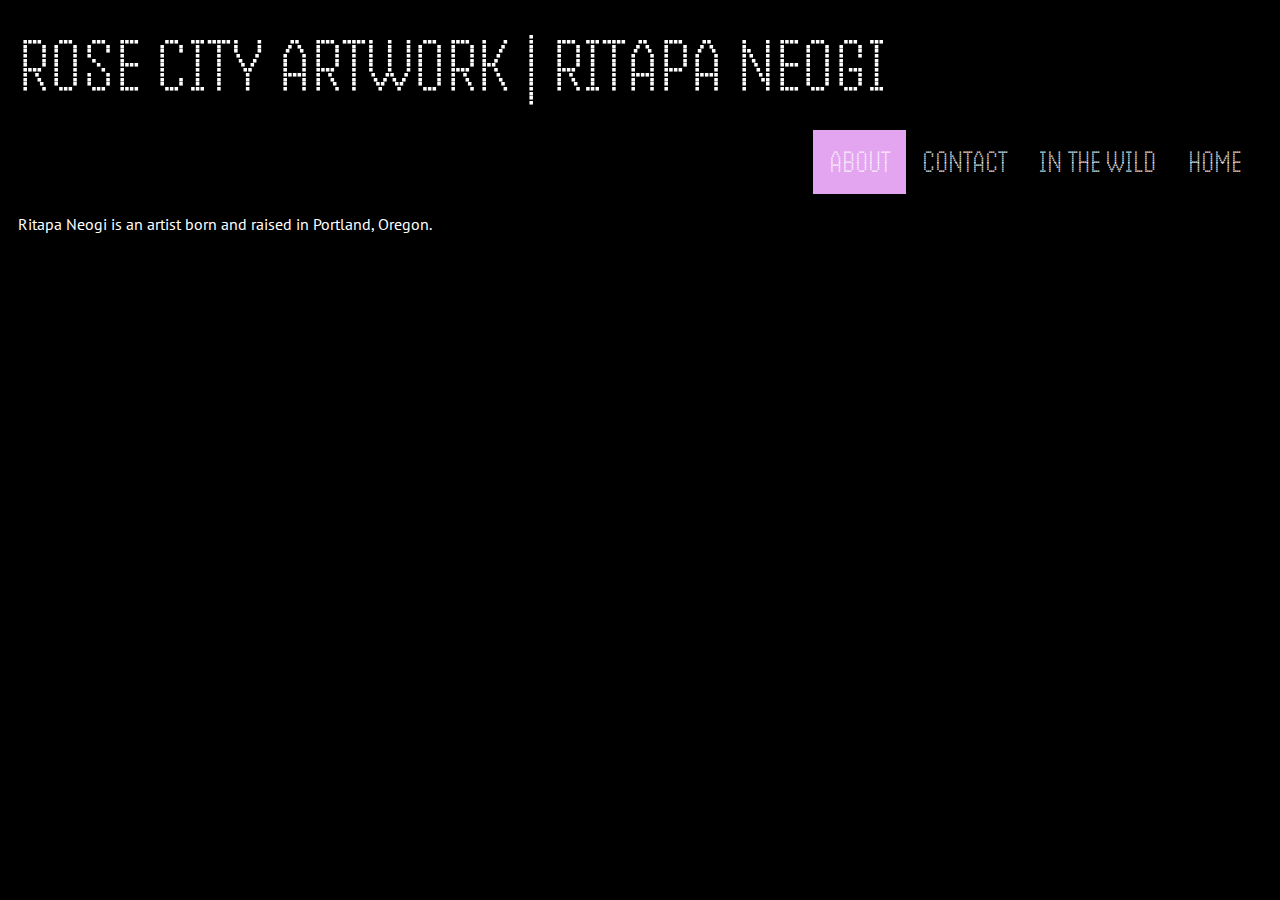
==== about.html @ 31bc79ef "Update about.html" ====
<html>
  
  <head>
    <link href="//fonts.googleapis.com/css2?family=Handjet:wght@100..900&display=swap" rel="stylesheet">
    <link rel="stylesheet" type="text/css" href="css/style.css">
    <link href="//fonts.googleapis.com/css2?family=PT+Sans:ital,wght@0,400;0,700;1,400;1,700&display=swap" rel="stylesheet">
    <link rel="stylesheet" type="text/css" href="css/style.css">
    <meta charset="utf-8">
    <meta name="viewport" content="width=device-width, initial-scale=1.0">
    <title>Rose City Artwork</title>
    <link rel="title icon" type="image/png" href="images/camera-icon.png">
  </head>

<body>
  <h1>ROSE CITY ARTWORK | RITAPA NEOGI</h1>
  
  <div class="topnav">
  <a href="index.html" onclick="window.open('index.html', '_self');">HOME</a>
  <a href="inthewild.html" onclick="window.open('inthewild.html', '_self');">IN THE WILD</a>
  <a href="contact.html" onclick="window.open('example.html', '_self');">CONTACT</a>
  <a class = "active" href="about.html" onclick="window.open('about.html', '_self');">ABOUT</a>
  </div>
  
<h2>Ritapa Neogi is an artist born and raised in Portland, Oregon.</h2>

  <p>She has illustrated for Portland Parks & Recreation, the City of Vancouver, Black Girl Dangerous, Vision Zero Vancouver, and publishers in Kolkata, India.
Ritapa holds a B.A. in Geography & Urban Studies and a Master of Community & Regional Planning. She works in environmental planning in Vancouver, British Columbia,
often incorporating illustration into scientific communications for stakeholders and the public.</p>

<p>In her free time, Ritapa enjoys writing music, swimming in the ocean, biking around Vancouver, and participating in the city's Spanish-English
language exchange community.</p>

</body>

</html>
---- css/style.css ----
/* HEAD */

h1 {
  margin-top: 20px;
  margin-left: 10px;
  margin-bottom: 20px;
  font-family: 'Handjet';
  font-weight: 300;
  font-size: 500%;
  color: #FFFFFF;
}

h2 {
  margin-top: 20px;
  margin-left: 10px;
  margin-bottom: 20px;
  font-family: 'PT Sans';
  font-weight: 400;
  font-size: 100%;
  color: #FFFFFF;
}

/* NAVIGATION */

.topnav {
  background-color: #000000;
  overflow: hidden;
  margin-right: 15px;
}

.topnav a {
  float: right;
  color: #FFFFFF;
  text-align: center;
  padding: 14px 16px;
  text-decoration: none;
  font-family:'Handjet';
  font-weight: 300;
  font-size: 200%
}

.topnav a:hover {
  background-color: #000000;
  color: #E3A4F0;
}

.topnav a.active {
  background-color: #E3A4F0;
  color: white;
}

/* BODY */

body {
     background-color: black;
}

/* SECTIONS */

section:after {
    content: " ";
    display: block;
    clear: both;
}

section div.container img {
    width: 33.33%;
    float: left;
    box-sizing: border-box;
    border: 5px solid transparent;
    opacity: 1;
    transition: opacity .5s;
}

section div.container img:hover {
   opacity: 0.65; 
}

section {
    margin-bottom: 3%;
}

section h2 {
    text-align: center;
}

/ * ABOUT SECTION */

p {
  margin-top: 20px;
  margin-left: 10px;
  margin-bottom: 20px;
  font-family: 'PT Sans';
  font-weight: 400;
  font-size: 80%;
  color: #FFFFFF;
}
---- css/style.css ----
/* HEAD */

h1 {
  margin-top: 20px;
  margin-left: 10px;
  margin-bottom: 20px;
  font-family: 'Handjet';
  font-weight: 300;
  font-size: 500%;
  color: #FFFFFF;
}

h2 {
  margin-top: 20px;
  margin-left: 10px;
  margin-bottom: 20px;
  font-family: 'PT Sans';
  font-weight: 400;
  font-size: 100%;
  color: #FFFFFF;
}

/* NAVIGATION */

.topnav {
  background-color: #000000;
  overflow: hidden;
  margin-right: 15px;
}

.topnav a {
  float: right;
  color: #FFFFFF;
  text-align: center;
  padding: 14px 16px;
  text-decoration: none;
  font-family:'Handjet';
  font-weight: 300;
  font-size: 200%
}

.topnav a:hover {
  background-color: #000000;
  color: #E3A4F0;
}

.topnav a.active {
  background-color: #E3A4F0;
  color: white;
}

/* BODY */

body {
     background-color: black;
}

/* SECTIONS */

section:after {
    content: " ";
    display: block;
    clear: both;
}

section div.container img {
    width: 33.33%;
    float: left;
    box-sizing: border-box;
    border: 5px solid transparent;
    opacity: 1;
    transition: opacity .5s;
}

section div.container img:hover {
   opacity: 0.65; 
}

section {
    margin-bottom: 3%;
}

section h2 {
    text-align: center;
}

/ * ABOUT SECTION */

p {
  margin-top: 20px;
  margin-left: 10px;
  margin-bottom: 20px;
  font-family: 'PT Sans';
  font-weight: 400;
  font-size: 80%;
  color: #FFFFFF;
}
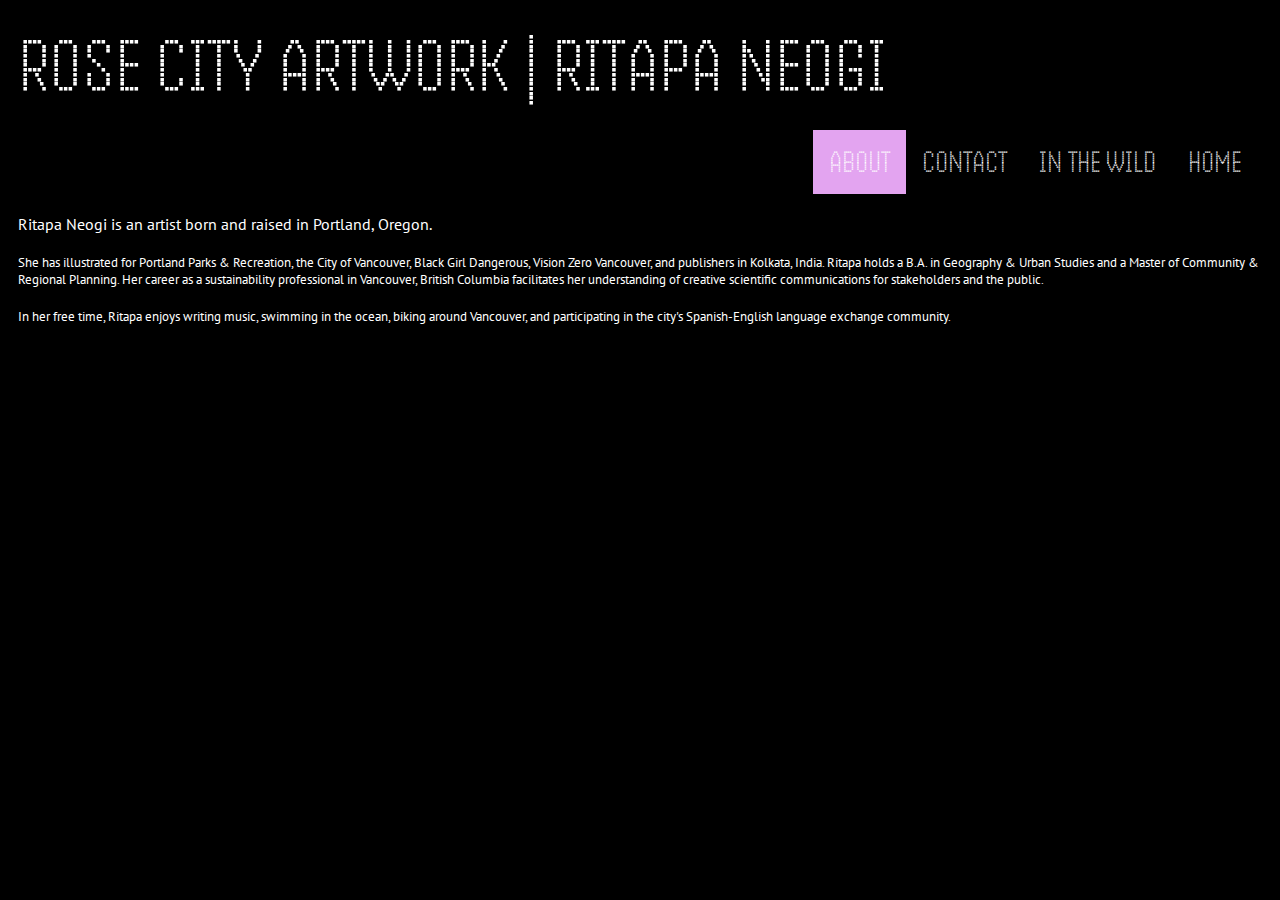
==== commit a045bbd6: "Update about.html" ====
--- a/about.html
+++ b/about.html
@@ -20,15 +20,15 @@
   <a href="contact.html" onclick="window.open('example.html', '_self');">CONTACT</a>
   <a class = "active" href="about.html" onclick="window.open('about.html', '_self');">ABOUT</a>
   </div>
-  
+
+<div class = "about.container">
 <h2>Ritapa Neogi is an artist born and raised in Portland, Oregon.</h2>
-
-  <p>She has illustrated for Portland Parks & Recreation, the City of Vancouver, Black Girl Dangerous, Vision Zero Vancouver, and publishers in Kolkata, India.
-Ritapa holds a B.A. in Geography & Urban Studies and a Master of Community & Regional Planning. She works in environmental planning in Vancouver, British Columbia,
-often incorporating illustration into scientific communications for stakeholders and the public.</p>
-
+<p>She has illustrated for Portland Parks & Recreation, the City of Vancouver, Black Girl Dangerous, Vision Zero Vancouver, and publishers in Kolkata, India.
+Ritapa holds a B.A. in Geography & Urban Studies and a Master of Community & Regional Planning. Her career as a sustainability professional in Vancouver, British Columbia
+facilitates her understanding of creative scientific communications for stakeholders and the public.</p>
 <p>In her free time, Ritapa enjoys writing music, swimming in the ocean, biking around Vancouver, and participating in the city's Spanish-English
 language exchange community.</p>
+</div>
 
 </body>
 
--- a/css/style.css
+++ b/css/style.css
@@ -84,7 +84,7 @@
     text-align: center;
 }
 
-/ * ABOUT SECTION */
+/* ABOUT SECTION */
 
 p {
   margin-top: 20px;
--- a/css/style.css
+++ b/css/style.css
@@ -84,7 +84,7 @@
     text-align: center;
 }
 
-/ * ABOUT SECTION */
+/* ABOUT SECTION */
 
 p {
   margin-top: 20px;
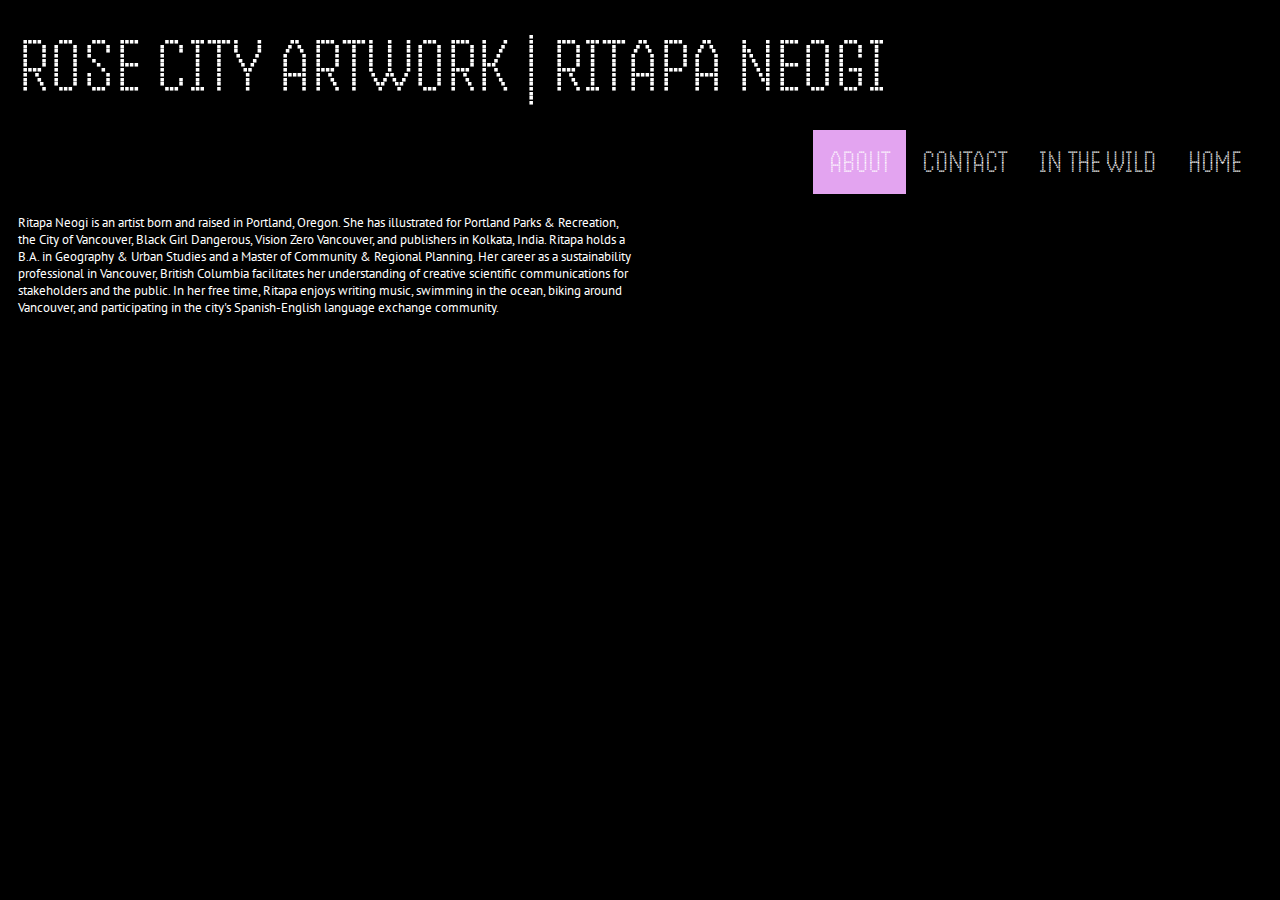
==== commit 6c65c495: "Update about.html" ====
--- a/about.html
+++ b/about.html
@@ -21,12 +21,10 @@
   <a class = "active" href="about.html" onclick="window.open('about.html', '_self');">ABOUT</a>
   </div>
 
-<div class = "about.container">
-<h2>Ritapa Neogi is an artist born and raised in Portland, Oregon.</h2>
-<p>She has illustrated for Portland Parks & Recreation, the City of Vancouver, Black Girl Dangerous, Vision Zero Vancouver, and publishers in Kolkata, India.
+<div class = "about-container">
+<p>Ritapa Neogi is an artist born and raised in Portland, Oregon. She has illustrated for Portland Parks & Recreation, the City of Vancouver, Black Girl Dangerous, Vision Zero Vancouver, and publishers in Kolkata, India.
 Ritapa holds a B.A. in Geography & Urban Studies and a Master of Community & Regional Planning. Her career as a sustainability professional in Vancouver, British Columbia
-facilitates her understanding of creative scientific communications for stakeholders and the public.</p>
-<p>In her free time, Ritapa enjoys writing music, swimming in the ocean, biking around Vancouver, and participating in the city's Spanish-English
+facilitates her understanding of creative scientific communications for stakeholders and the public. In her free time, Ritapa enjoys writing music, swimming in the ocean, biking around Vancouver, and participating in the city's Spanish-English
 language exchange community.</p>
 </div>
 
--- a/css/style.css
+++ b/css/style.css
@@ -95,3 +95,10 @@
   font-size: 80%;
   color: #FFFFFF;
 }
+
+.about-container{
+display: grid;
+grid-template-columns: 1fr 1fr;
+column-gap: 10px;
+row-gap: 10px;
+}
--- a/css/style.css
+++ b/css/style.css
@@ -95,3 +95,10 @@
   font-size: 80%;
   color: #FFFFFF;
 }
+
+.about-container{
+display: grid;
+grid-template-columns: 1fr 1fr;
+column-gap: 10px;
+row-gap: 10px;
+}
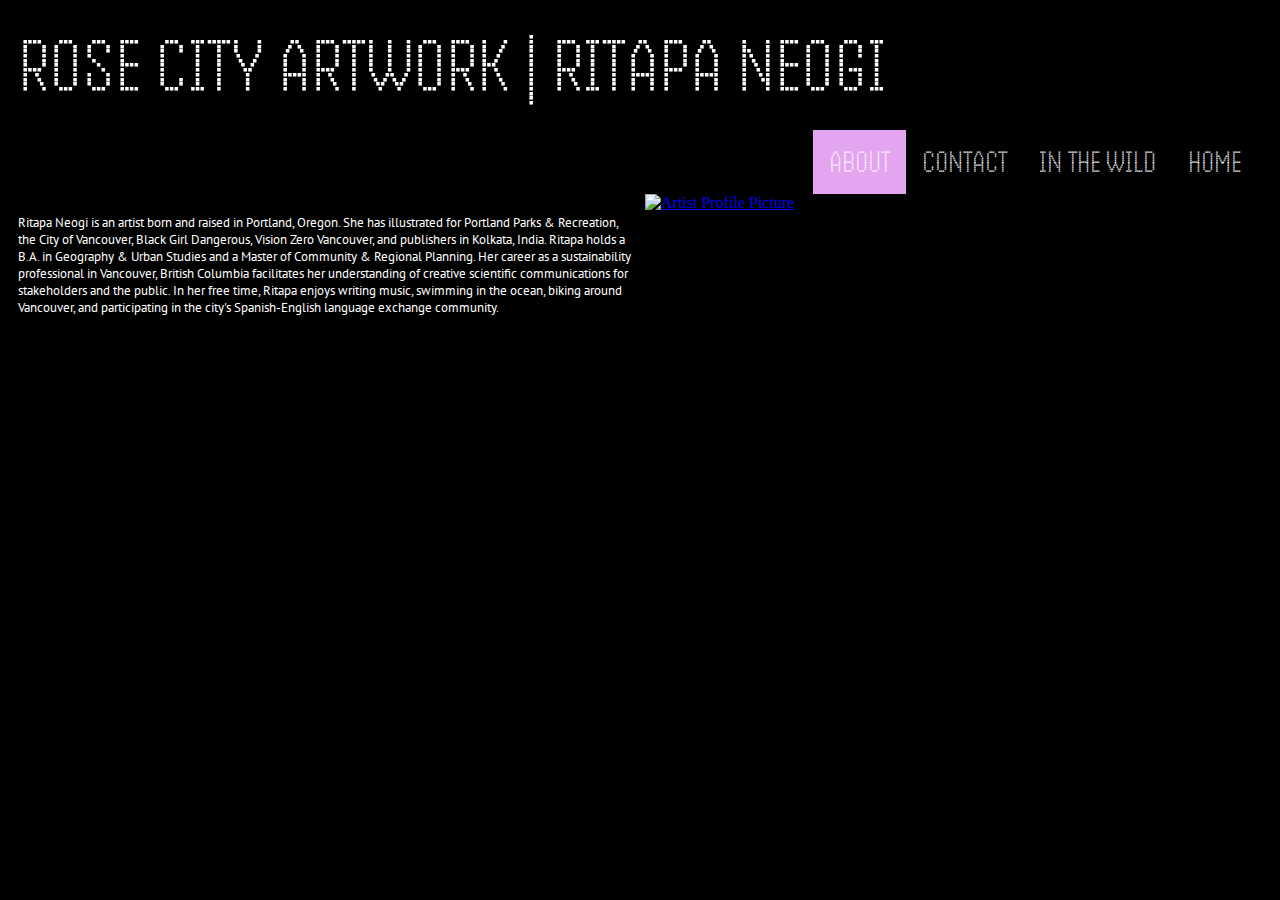
==== commit 3f593fdb: "Update about.html" ====
--- a/about.html
+++ b/about.html
@@ -26,6 +26,7 @@
 Ritapa holds a B.A. in Geography & Urban Studies and a Master of Community & Regional Planning. Her career as a sustainability professional in Vancouver, British Columbia
 facilitates her understanding of creative scientific communications for stakeholders and the public. In her free time, Ritapa enjoys writing music, swimming in the ocean, biking around Vancouver, and participating in the city's Spanish-English
 language exchange community.</p>
+<a href="images/artistprofilepicture.jpg"><img src="images/artistprofilepicture.jpg" alt="Artist Profile Picture"></a>
 </div>
 
 </body>
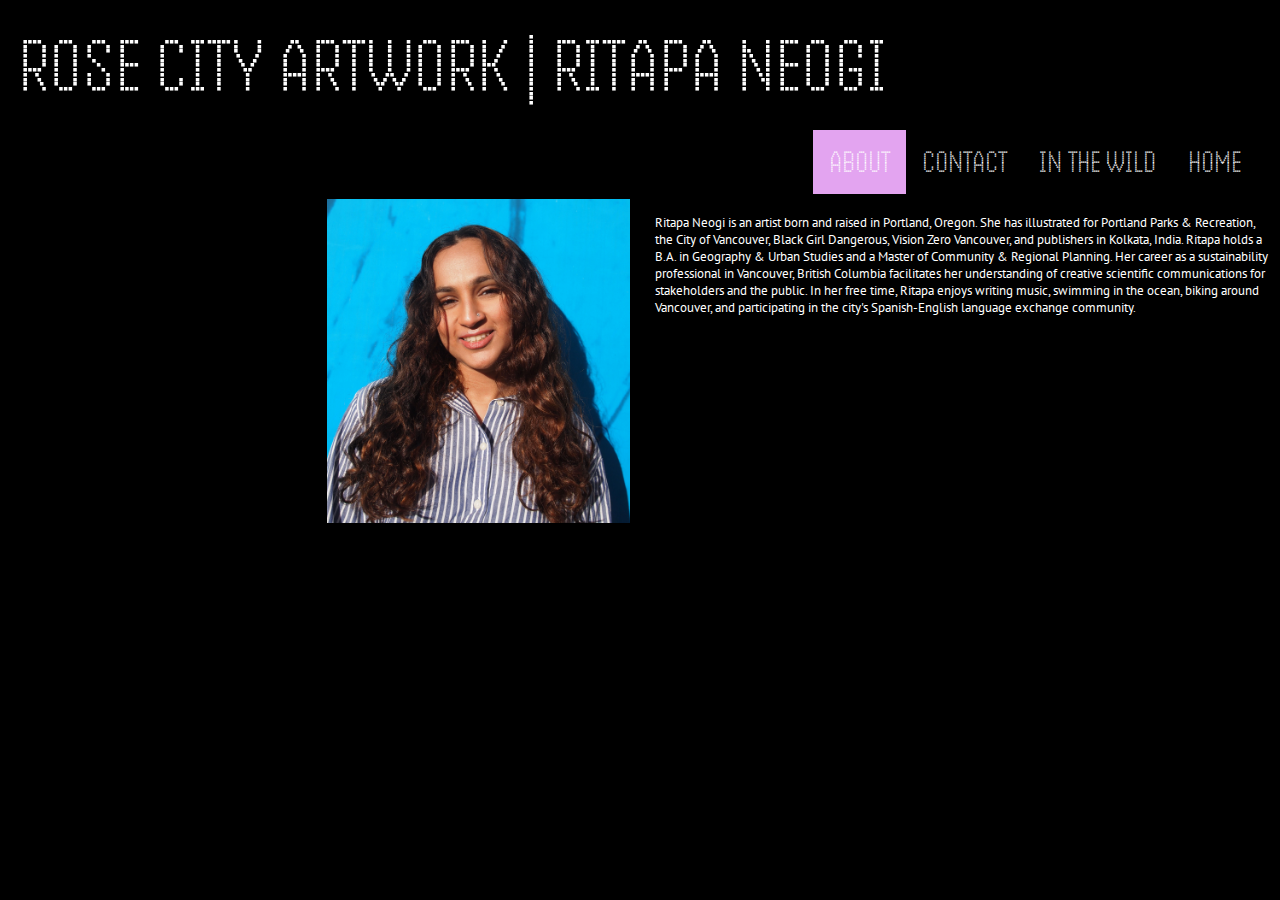
==== commit 8a2d50a0: "Update about.html" ====
--- a/about.html
+++ b/about.html
@@ -22,11 +22,11 @@
   </div>
 
 <div class = "about-container">
+<a href="images/artistprofilepicture.jpg"><img src="images/artistprofilepicture.jpg" alt="Artist Profile Picture"></a>
 <p>Ritapa Neogi is an artist born and raised in Portland, Oregon. She has illustrated for Portland Parks & Recreation, the City of Vancouver, Black Girl Dangerous, Vision Zero Vancouver, and publishers in Kolkata, India.
 Ritapa holds a B.A. in Geography & Urban Studies and a Master of Community & Regional Planning. Her career as a sustainability professional in Vancouver, British Columbia
 facilitates her understanding of creative scientific communications for stakeholders and the public. In her free time, Ritapa enjoys writing music, swimming in the ocean, biking around Vancouver, and participating in the city's Spanish-English
 language exchange community.</p>
-<a href="images/artistprofilepicture.jpg"><img src="images/artistprofilepicture.jpg" alt="Artist Profile Picture"></a>
 </div>
 
 </body>
--- a/css/style.css
+++ b/css/style.css
@@ -102,3 +102,12 @@
 column-gap: 10px;
 row-gap: 10px;
 }
+
+div.about-container img {
+    width: 50%;
+    float: right;
+    box-sizing: border-box;
+    border: 5px solid transparent;
+    opacity: 1;
+    transition: opacity .5s;
+}
--- a/css/style.css
+++ b/css/style.css
@@ -102,3 +102,12 @@
 column-gap: 10px;
 row-gap: 10px;
 }
+
+div.about-container img {
+    width: 50%;
+    float: right;
+    box-sizing: border-box;
+    border: 5px solid transparent;
+    opacity: 1;
+    transition: opacity .5s;
+}
